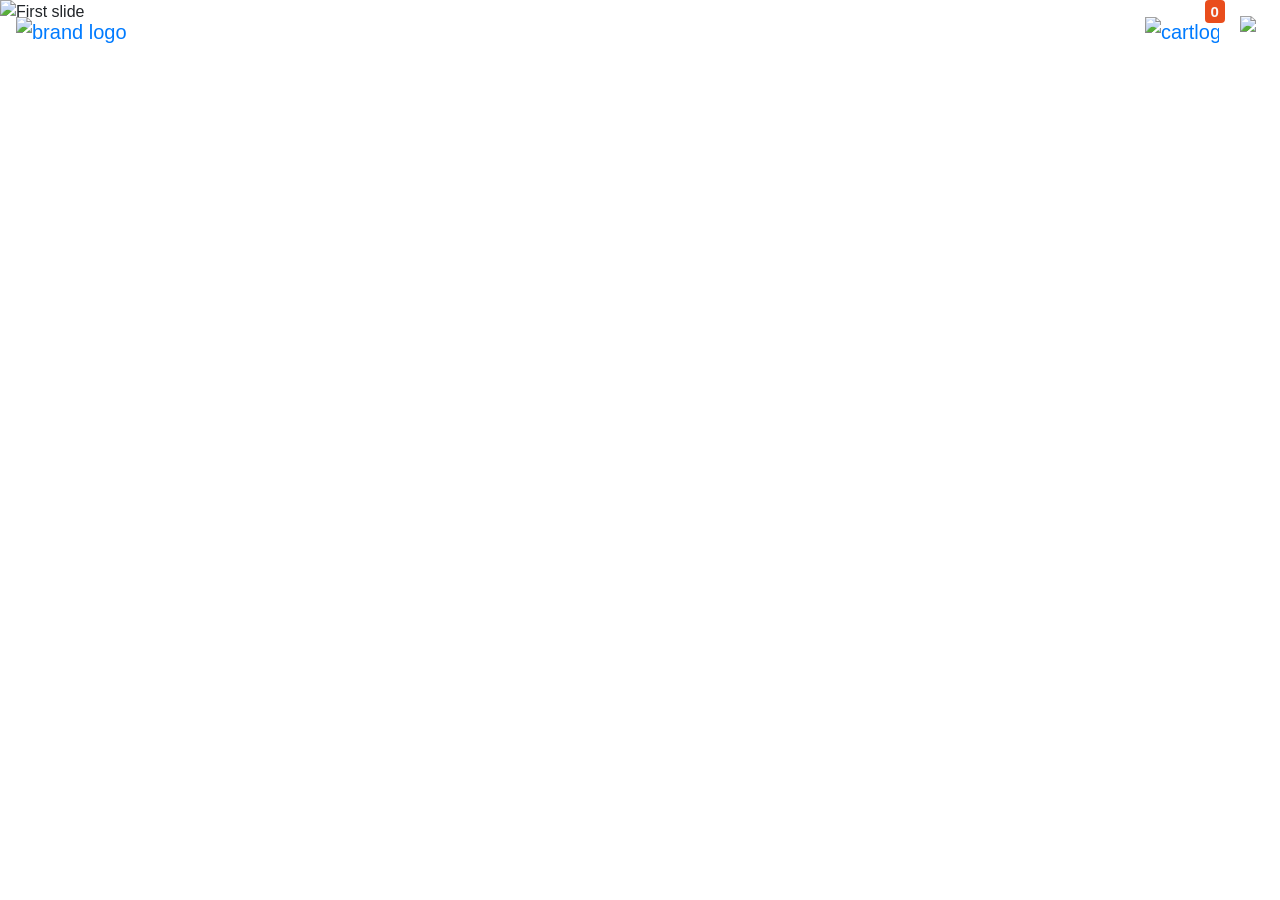
==== index.html @ ac93fcfe "Rename userdashboard.html to index.html" ====
<!DOCTYPE html>
<html lang="en">
  <head>
    <!-- Required meta tags -->
    <meta charset="utf-8">
    <meta name="viewport" content="width=device-width, initial-scale=1, shrink-to-fit=no">

    <!-- Bootstrap CSS -->
    <link rel="stylesheet" href="https://stackpath.bootstrapcdn.com/bootstrap/4.1.3/css/bootstrap.min.css" integrity="sha384-MCw98/SFnGE8fJT3GXwEOngsV7Zt27NXFoaoApmYm81iuXoPkFOJwJ8ERdknLPMO" crossorigin="anonymous">
   <!--/Bootstrap css-->
    <!-- own css file link-->
    <link rel="stylesheet" type="text/css" href="indexcss.css">
    <link rel="stylesheet" type="text/css" href="userdashborarcss.css" >
    <!--/own css-->
    
   
    <title>Secondhand Book Reselling </title>
    <style>
        
        </style>
  </head>
   <body>
   
   <nav class="navbar navbar-expand-xl navcol fixed-top">
        
    <a class="navbar-brand"href="#" >
    
      <img src="logo/2.jpg" class="mx-auto" alt="brand logo">
   
    </a>
    <ul class="navbar-nav ml-auto ">
    <li class="nav-item"  >
     <a href="#" class="btn fa fa-shopping-cart" style="font-size:20px; width: 100px; ">
      <img src="logo/cart3.PNG" alt="cartlog" >
      <span id="totalcartitem" class="badge text-light" style="top: -20px;right: 20px;background-color:#e94d1c">0</span>
    </a>
      <!--  <span class=" badge text-light bg-danger " style="position: relative;" id="cartval">10 </span></i>
    -->
      </li>
 
      <!--<ul class="navbar-nav ml-auto">-->
        <li class="nav-item">
       <a class=" collapse navbar-collapse p-2" style="cursor:pointer;">
         <img src="image/micon.png"id="imenu" >
       </a>
     </li>
     
     
       </ul>

  <button type="button" class="navbar-toggler custom-toggler " data-toggle="collapse" id="cnavimenu"data-target="#userMenu">
       
    <span class="navbar-toggler-icon">
          </span>
  </button>
  
  
  </nav> 
<div >
  <div class="vertical-menu " id="usermenu" style="margin-left:-30px;">
      
      <ul>  
        
        <div class="header p-2  sticky-top" style="background-color:rgb(77, 77, 77);">
          <span >Amit Singh</span>
          <br>
          <span> 9576385389</span>
        </div>
       
          <a href="#" >View Books</a>
          <a href="sellbook.html"  >Sell Books</a> 
          <hr class="m-0 p-0 "style="border-bottom:solid rgba(0,0,0,0.3) thin">
          <a href="#"  >My Books</a>
          <a href="#"  >My orders</a>
          <hr class="m-0 p-0" style="border-bottom:solid rgba(0,0,0,0.3) thin">
          <a href="#"  >Notification</a> 
          <hr class="m-0 p-0" style="border-bottom:solid rgba(0,0,0,0.3) thin">
          <a href="#"  >Change Password</a>
          <a href="#" >Logout</a>
          <hr class="m-0 p-0" style="border-bottom:solid rgba(0,0,0,0.3) thin">
          <a href="#" > Contact Us</a>
          <a href="#">  Admin-Login</a>
          <br>

        </ul>
      </div>
    
            <div id="carouselExampleIndicators" class="carousel slide carousel-fade" data-ride="carousel">
              <ol class="carousel-indicators">
                <li data-target="#carouselExampleIndicators" data-slide-to="0" class="active"></li>
                <li data-target="#carouselExampleIndicators" data-slide-to="1"></li>
                <li data-target="#carouselExampleIndicators" data-slide-to="2"></li>
              </ol>
              <div class="carousel-inner">
                <div class="carousel-item active">
                  <img class="d-block w-100" src="image/home_img.jpg" alt="First slide" style="height: 500px;">
                </div>
                <div class="carousel-item">
                  <img class="d-block w-100" src="image/book.jpg" alt="Second slide" style="height: 500px;">
                </div>
                <div class="carousel-item">
                  <img class="d-block w-100" src="image/book3.jpg" alt="Third slide" style="height: 500px;">
                </div>
              </div>
              <a class="carousel-control-prev" href="#carouselExampleIndicators" role="button" data-slide="prev">
                <span class="carousel-control-prev-icon" aria-hidden="true"></span>
                <span class="sr-only">Previous</span>
              </a>
              <a class="carousel-control-next" href="#carouselExampleIndicators" role="button" data-slide="next">
                <span class="carousel-control-next-icon" aria-hidden="true"></span>
                <span class="sr-only">Next</span>
              </a>
            </div>
          </div>
<!--
            <a href="/cart" class="btn fa fa-shopping-cart bg-dark style="font-size:20px;">
           <span id="totalcartitem" class="badge" style="top: -12px;right: 9px;background-color:#e94d1c">0</span></a>
     
        -->

    <!--
  <svg viewBox="0 0 24 24" preserveAspectRatio="xMidYMid meet" focusable="false" class="style-scope yt-icon" style="pointer-events: none; display: block; width: 5%; height: 5%;">
     <g class="style-scope yt-icon">
   <path d="M3 18h18v-2H3v2zm0-5h18v-2H3v2zm0-7v2h18V6H3z" class="style-scope yt-icon"></path>
        </g></svg>-->
        <!--css-build:shady-->
      
      
    

    <!-- Optional JavaScript -->
    
    <!-- jQuery first, then Popper.js, then Bootstrap JS -->
    <script src="https://code.jquery.com/jquery-3.3.1.slim.min.js" integrity="sha384-q8i/X+965DzO0rT7abK41JStQIAqVgRVzpbzo5smXKp4YfRvH+8abtTE1Pi6jizo" crossorigin="anonymous"></script>
    <script src="https://cdnjs.cloudflare.com/ajax/libs/popper.js/1.14.3/umd/popper.min.js" integrity="sha384-ZMP7rVo3mIykV+2+9J3UJ46jBk0WLaUAdn689aCwoqbBJiSnjAK/l8WvCWPIPm49" crossorigin="anonymous"></script>
    <script src="https://stackpath.bootstrapcdn.com/bootstrap/4.1.3/js/bootstrap.min.js" integrity="sha384-ChfqqxuZUCnJSK3+MXmPNIyE6ZbWh2IMqE241rYiqJxyMiZ6OW/JmZQ5stwEULTy" crossorigin="anonymous"></script>
            <script>
             
              $(document).ready(function()
              {
                $('#imenu').on('click',function(){
                $('#usermenu').toggle(); 
                $('$cartval').show();
              });
              $('#cnavimenu').on('click',function(){
                $('#usermenu').toggle(); 
               
              });
              });
              
            </script>
            <script>
              var s=document.getElementById('cartval');
              s.style="display:true;"
            </script>
  </body>
</html>
---- userdashborarcss.css ----
.vertical-menu {
    margin-top: 100px;
    width: 250px;
    height: 65%;
    overflow-y: auto;
    display: none;
    z-index: 5;
    position: fixed;
    background-color: white;
    
  }
  .vertical-menu a {
    display: block;
    font-size: medium;
    padding: 5px;
    text-decoration: none;
    color:black;
  }
  .vertical-menu span{
    
   font-style:normal;
    color:white
  }
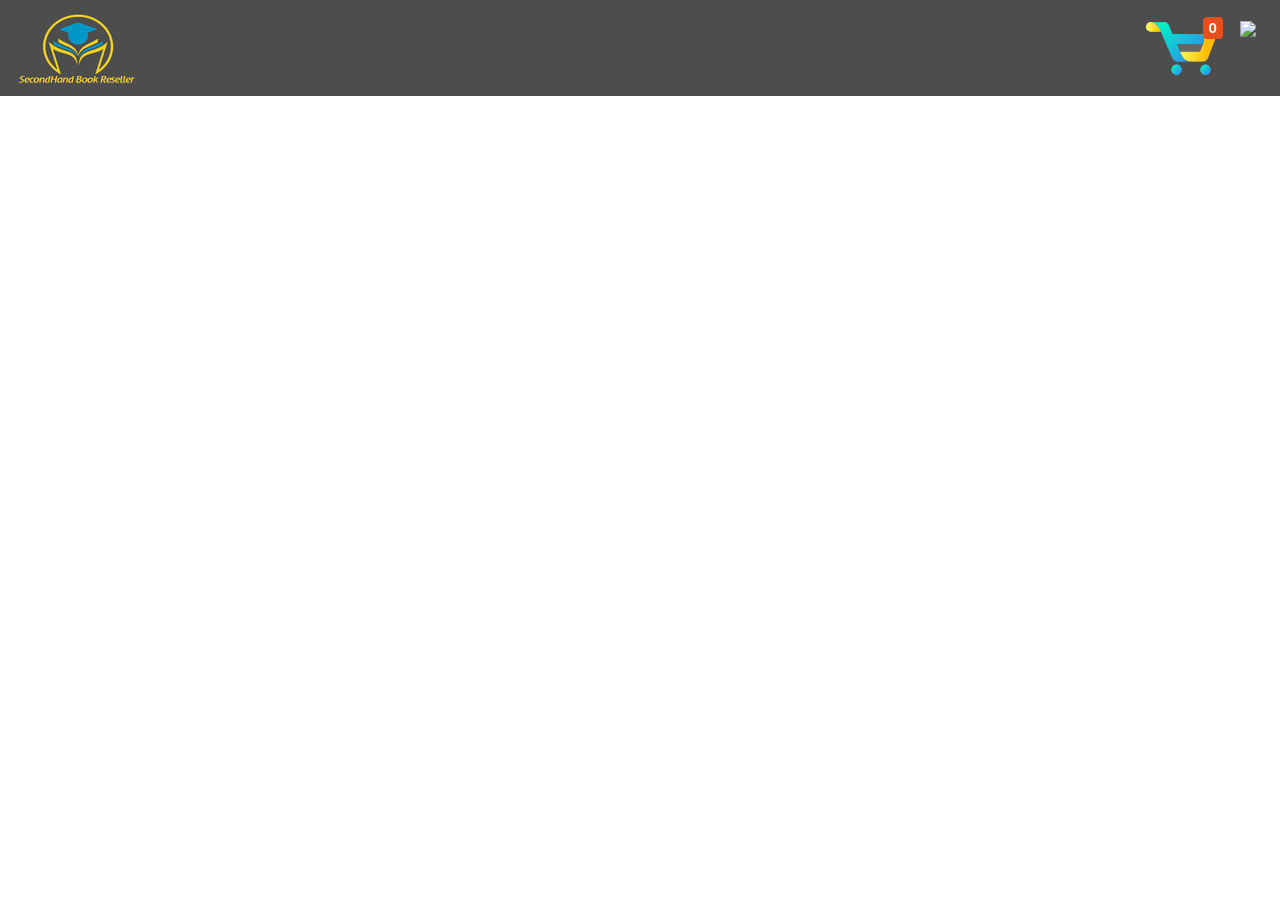
==== commit 4418a098: "Update index.html" ====
--- a/index.html
+++ b/index.html
@@ -25,13 +25,13 @@
         
     <a class="navbar-brand"href="#" >
     
-      <img src="logo/2.jpg" class="mx-auto" alt="brand logo">
+      <img src="2.jpg" class="mx-auto" alt="brand logo">
    
     </a>
     <ul class="navbar-nav ml-auto ">
     <li class="nav-item"  >
      <a href="#" class="btn fa fa-shopping-cart" style="font-size:20px; width: 100px; ">
-      <img src="logo/cart3.PNG" alt="cartlog" >
+      <img src="cart3.PNG" alt="cartlog" >
       <span id="totalcartitem" class="badge text-light" style="top: -20px;right: 20px;background-color:#e94d1c">0</span>
     </a>
       <!--  <span class=" badge text-light bg-danger " style="position: relative;" id="cartval">10 </span></i>
@@ -93,13 +93,13 @@
               </ol>
               <div class="carousel-inner">
                 <div class="carousel-item active">
-                  <img class="d-block w-100" src="image/home_img.jpg" alt="First slide" style="height: 500px;">
+                  <img class="d-block w-100" src="home_img.jpg" alt="First slide" style="height: 500px;">
                 </div>
                 <div class="carousel-item">
-                  <img class="d-block w-100" src="image/book.jpg" alt="Second slide" style="height: 500px;">
+                  <img class="d-block w-100" src="book.jpg" alt="Second slide" style="height: 500px;">
                 </div>
                 <div class="carousel-item">
-                  <img class="d-block w-100" src="image/book3.jpg" alt="Third slide" style="height: 500px;">
+                  <img class="d-block w-100" src="book3.jpg" alt="Third slide" style="height: 500px;">
                 </div>
               </div>
               <a class="carousel-control-prev" href="#carouselExampleIndicators" role="button" data-slide="prev">
--- a/indexcss.css
+++ b/indexcss.css
@@ -0,0 +1,18 @@
+.custom-toggler.navbar-toggler { 
+    border-color: rgb(245,212,31);
+} 
+.custom-toggler .navbar-toggler-icon { 
+background-image: url( 
+"data:image/svg+xml;charset=utf8,%3Csvg viewBox='0 0 32 32' xmlns='http://www.w3.org/2000/svg'%3E%3Cpath stroke='rgba(245, 212, 31)' stroke-width='2' stroke-linecap='round' stroke-miterlimit='10' d='M4 8h24M4 16h24M4 24h24'/%3E%3C/svg%3E");
+}
+.navcol{
+   
+    background-color:rgb(77, 77, 77);
+}
+.brandc{
+    font-size: xx-large;
+}
+.fcolw{
+    color: white;
+    font-size: x-large;
+}
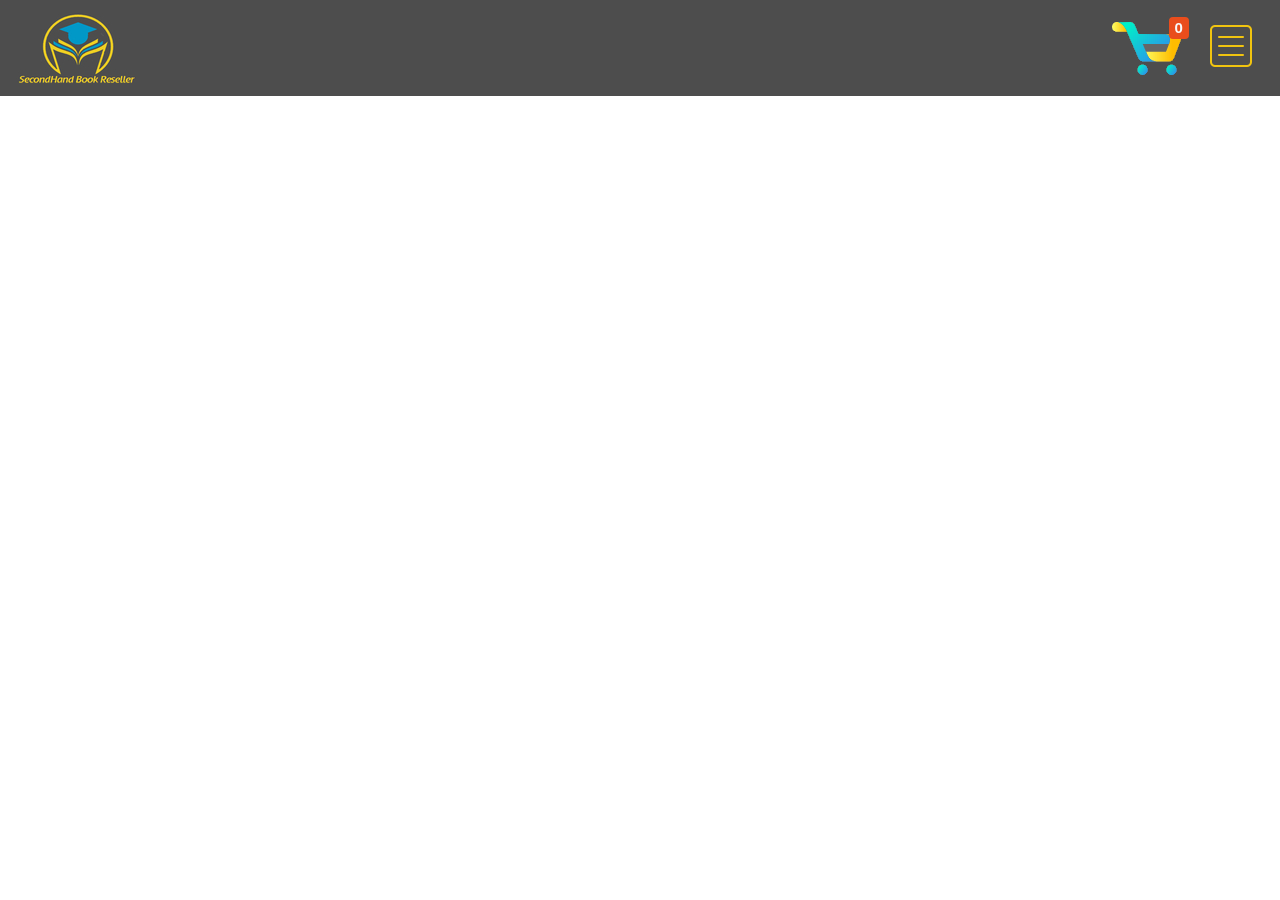
==== commit 424aa729: "Update index.html" ====
--- a/index.html
+++ b/index.html
@@ -41,7 +41,7 @@
       <!--<ul class="navbar-nav ml-auto">-->
         <li class="nav-item">
        <a class=" collapse navbar-collapse p-2" style="cursor:pointer;">
-         <img src="image/micon.png"id="imenu" >
+         <img src="micon.png"id="imenu" >
        </a>
      </li>
      
